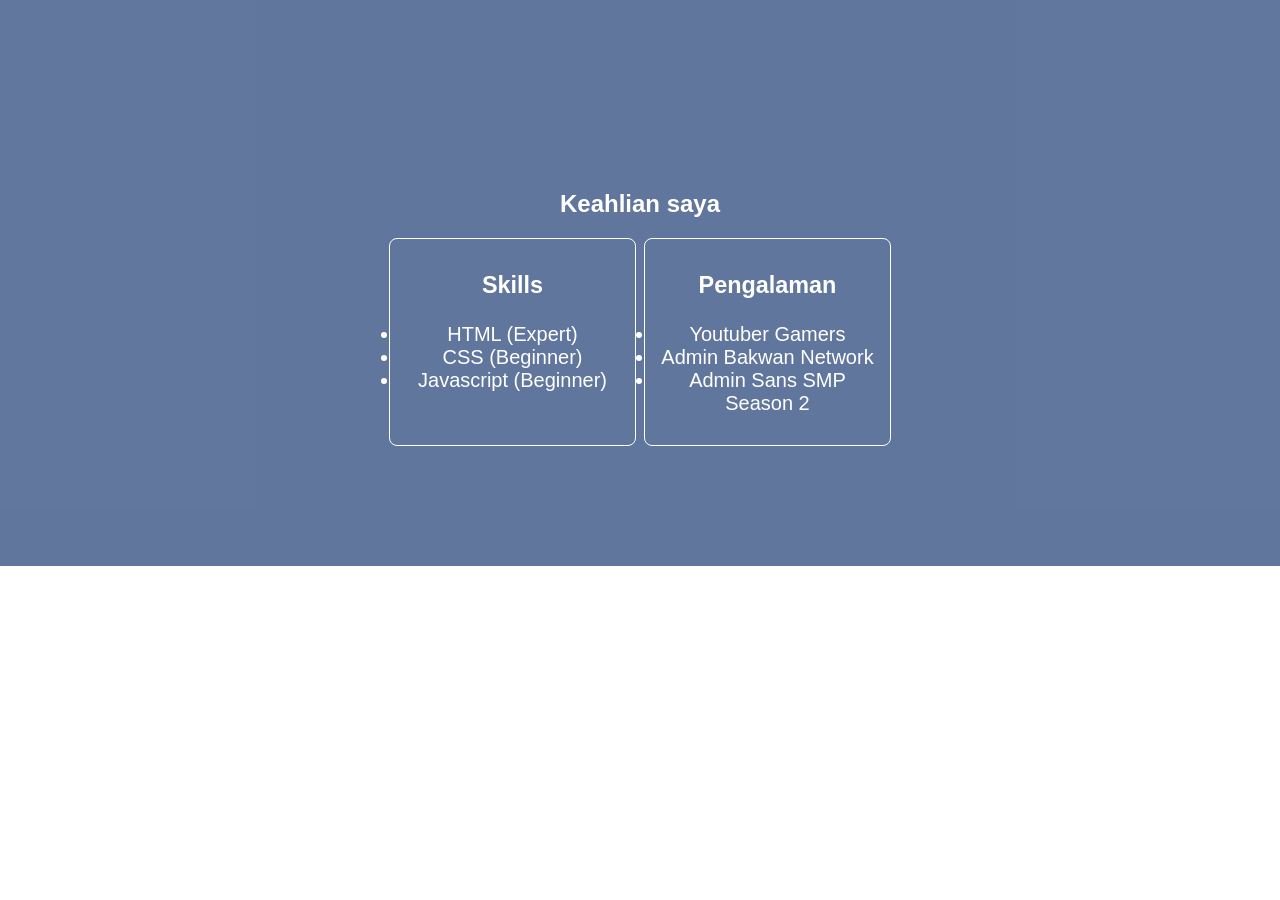
==== Ability.html @ 68673999 "add new file" ====
<!DOCTYPE html>
<html lang="en">
<head>
    <meta charset="UTF-8">
    <meta name="viewport" content="width=device-width, initial-scale=1.0">
    <title>Nelson</title>
    <link rel="stylesheet" href="style.css">
</head>
<body>
    <!-- Ability -->
    <section id="ability" class="normal-section">
        <div class="container">
            <h2>Keahlian saya</h2>
            <div class="wraper">
                <div class="ability">
                    <h3>Skills</h3>
                    <ul type="">
                        <li>HTML (Expert)</li>
                        <li>CSS (Beginner)</li>
                        <li>Javascript (Beginner)</li>
                    </ul>
                </div>
                <div class="ability">
                    <h3>Pengalaman</h3>
                    <ul type="">
                        <li>Youtuber Gamers</li>
                        <li>Admin Bakwan Network</li>
                        <li>Admin Sans SMP Season 2</li>
                </div>
            </div>
        </div>
    </section>
</body>
</html>
---- style.css ----
body,
html {
  margin: 0;
  font-family: "Segoe UI", Tahoma, Geneva, Verdana, sans-serif;
  color: #ffffff;
  height: 100%;
  scroll-behavior: smooth;
  scroll-padding-top: 71px;
}

header {
  background-color: rgba(52, 103, 95, 0.7);
  width: 100%;
  display: flex;
  align-items: center;
  padding-left: 10px;
  position: fixed;
  color: #ffffff;
  top: 0;
}

nav > a {
  margin-right: 25px;
  text-decoration: none;
  color: #fcfcfc;
  font-weight: bold;
  margin-left: 10px;
}

nav > a:hover {
  color: rgb(62, 62, 119);
}
.nav-container {
  display: flex;
  justify-content: start;
  align-items: center;
  width: 100%;
  margin-left: 20px;
}

.bg-1 {
  background-image: url("https://i.pinimg.com/736x/75/e1/65/75e165b3553d0ce44fcc14e72cd736c8.jpg");
}
.bg-2 {
  background-image: url("https://i.pinimg.com/736x/b1/64/1e/b1641e53629a2393c3f81f68ed09faba.jpg");
}

.parallax {
  height: 100%;
  display: flex;
  justify-content: center;
  text-align: center;
  align-items: center;
  background-repeat: no-repeat;
  background-position: center;
  background-size: cover;
  background-attachment: fixed;
}

.content {
  margin: 75px auto;
  background-color: rgba(52, 103, 95, 0.7);
  padding: 40px;
  border-radius: 8px;
  width: 65%;
  height: auto;
  color: rgb #78782f55;
}

.content > img {
  width: 200px;
  height: auto;
  border-radius: 100%;
  object-fit: cover;
}
.container {
  margin-top: 20px;
  padding: 100px;
  max-width: 800px;
  margin: 0 auto;
  text-align: center;
}

.ability {
  border: 1px solid #ffffff;
  border-radius: 8px;
  padding: 10px;
  width: 225px;
  text-align: center;
  font-size: 20px;
}

.wraper {
  display: flex;
  justify-content: center;
  gap: 8px;
  /*  */
  margin-bottom: 20px;
  flex-wrap: wrap;
  border-radius: 8px;
}

.normal-section {
  min-height: 450px;
  padding-top: 70px;
  background-color: rgba(31, 61, 116, 0.7);
}

.container {
  padding: 100px;
  max-width: 800px;
  margin: 0 auto;
  text-align: center;
}

ul {
  padding: 0;
}

.gallery {
  display: grid;
  grid-template-columns: repeat(3, 1fr);
}
figure {
  background-color: rgba(0, 0, 0, 0.7);
  color: #ffffff;
  padding: 10px 10px auto 10px;
  border-radius: 8px;
  flex-wrap: wrap;
}

figure > img {
  width: 200px;
  height: 150px;
  border-radius: 8px;
  transition: 0.5s;
}

figure > img:hover {
  transform: scale(1.2);
}

.contact-form {
  display: flex;
  flex-direction: column;
  gap: 5px;
}

.contact-form > input[type="text"],
input[type="email"] {
  height: 30px;
  border-radius: 5px;
}
button[type="submit"] {
  background-color: rgb(62, 119, 64);
  color: #fff;
  padding: 5px 0px 5px 0px;
  border: none;
  font-size: 20px;
}

button[type="submit"]:hover {
  background-color: rgb(47, 150, 229);
}

footer {
  background-color: rgba(0, 0, 0, 0.7);
  color: white;
  padding: 1rem;
  text-align: center;
}

.nav-container > button {
  margin-right: 25px;
  display: none;
}

@media (max-width: 480px) {
  .gallery {
    grid-template-columns: repeat(1, 1fr);
  }
  figure > img {
    width: 100%;
    border-radius: 8px;
    transition: 0.5s;
  }
  .content {
    /* height: 75%; */
  }
  figure {
    padding: 10px;
    font-size: 10px;
  }
  figure > img {
    height: 120px;
    width: auto;
  }

  .nav-container {
    justify-content: end;
  }

  .nav-container > button {
    margin-right: 25px;
    display: block;
  }

  nav {
    display: none;
    flex-direction: column;
    position: absolute;
    background-color: rgba(31, 61, 116, 0.7);
    width: auto;
    padding: 10px 0px;
    right: 25px;
    top: 47.5px;
  }
  nav > a {
    padding: 10px;
    color: #ffffff;
  }

  nav.tampil {
    display: flex;
  }
}
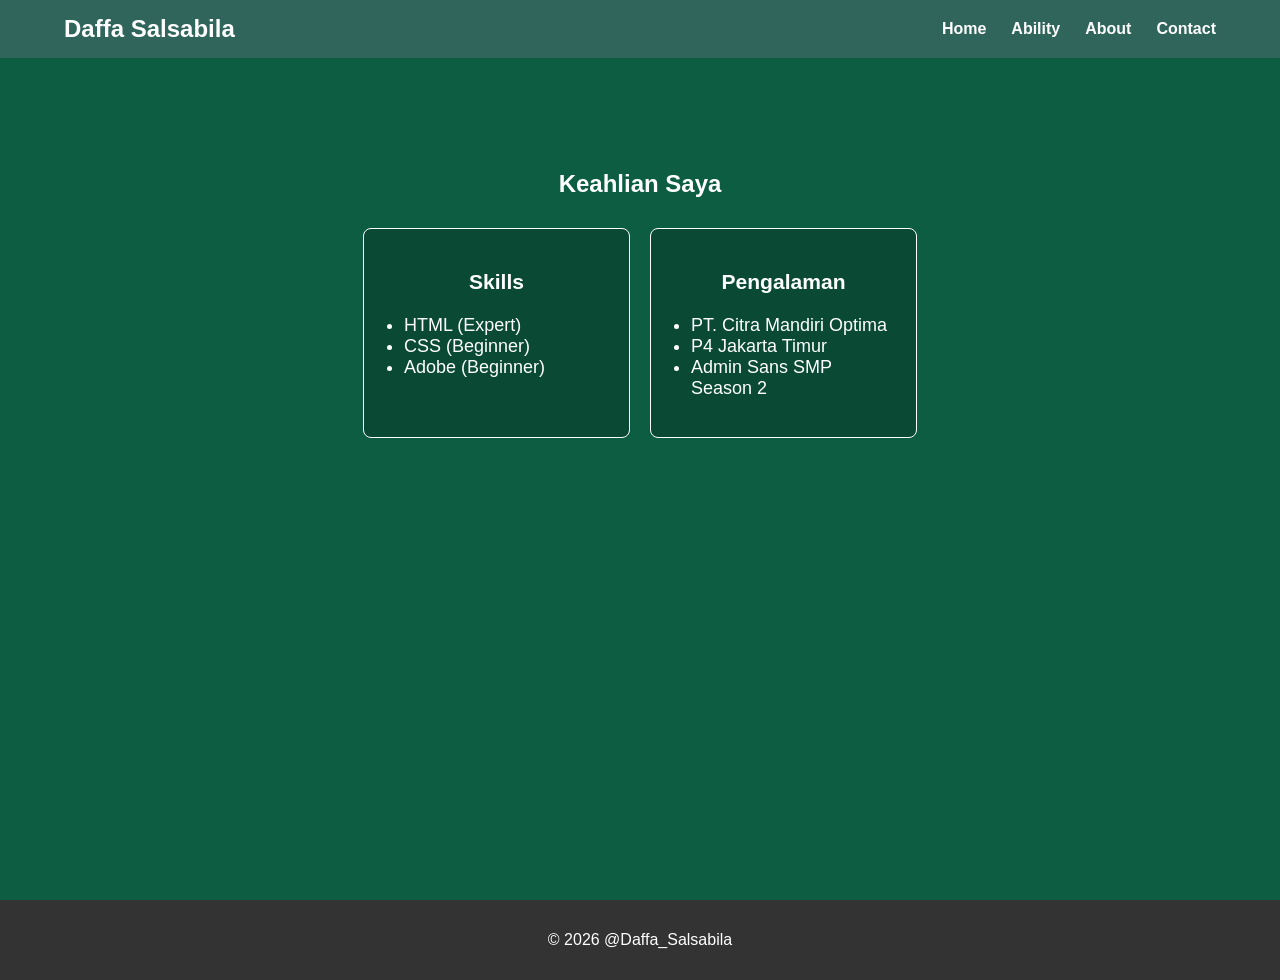
==== commit ee121c73: "add a new file" ====
--- a/Ability.html
+++ b/Ability.html
@@ -3,32 +3,57 @@
 <head>
     <meta charset="UTF-8">
     <meta name="viewport" content="width=device-width, initial-scale=1.0">
-    <title>Nelson</title>
+    <title>Dapa - Ability</title>
     <link rel="stylesheet" href="style.css">
 </head>
+
 <body>
+    <!-- Navbar -->
+    <header>
+        <div class="nav-container">
+            <h2 class="logo">Daffa Salsabila</h2>
+            <button onclick="toggleMenu()">☰</button>
+            <nav id="menu">
+                <a href="Home.html">Home</a>
+                <a href="Ability.html">Ability</a>
+                <a href="About.html">About</a>
+                <a href="Contact.html">Contact</a>
+            </nav>
+        </div>
+    </header>
+
+
     <!-- Ability -->
-    <section id="ability" class="normal-section">
+    <section class="normal-section">
         <div class="container">
-            <h2>Keahlian saya</h2>
-            <div class="wraper">
+            <h2>Keahlian Saya</h2>
+            <div class="wrapper">
+                <!-- Skills -->
                 <div class="ability">
                     <h3>Skills</h3>
-                    <ul type="">
+                    <ul>
                         <li>HTML (Expert)</li>
                         <li>CSS (Beginner)</li>
-                        <li>Javascript (Beginner)</li>
+                        <li>Adobe (Beginner)</li>
                     </ul>
                 </div>
+                <!-- Pengalaman -->
                 <div class="ability">
                     <h3>Pengalaman</h3>
-                    <ul type="">
-                        <li>Youtuber Gamers</li>
-                        <li>Admin Bakwan Network</li>
+                    <ul>
+                        <li>PT. Citra Mandiri Optima</li>
+                        <li>P4 Jakarta Timur</li>
                         <li>Admin Sans SMP Season 2</li>
+                    </ul>
                 </div>
             </div>
         </div>
     </section>
+
+    <footer>
+        <p>&copy; 2026 @Daffa_Salsabila</p>
+    </footer>
+
 </body>
+
 </html>
--- a/style.css
+++ b/style.css
@@ -1,226 +1,314 @@
-body,
-html {
-  margin: 0;
-  font-family: "Segoe UI", Tahoma, Geneva, Verdana, sans-serif;
-  color: #ffffff;
-  height: 100%;
-  scroll-behavior: smooth;
-  scroll-padding-top: 71px;
-}
-
+/* =========================
+   DASAR
+========================= */
+html,
+body {
+    margin: 0;
+    padding: 0;
+    font-family: "Segoe UI", Tahoma, Geneva, Verdana, sans-serif;
+    color: white;
+    min-height: 100%;
+    scroll-behavior: smooth;
+}
+
+/* =========================
+   NAVBAR
+========================= */
 header {
-  background-color: rgba(52, 103, 95, 0.7);
-  width: 100%;
-  display: flex;
-  align-items: center;
-  padding-left: 10px;
-  position: fixed;
-  color: #ffffff;
-  top: 0;
-}
-
-nav > a {
-  margin-right: 25px;
-  text-decoration: none;
-  color: #fcfcfc;
-  font-weight: bold;
-  margin-left: 10px;
-}
-
-nav > a:hover {
-  color: rgb(62, 62, 119);
-}
+    background-color: rgba(52, 103, 95, 0.9);
+    width: 100%;
+    position: fixed;
+    top: 0;
+    left: 0;
+    /* z-index: 1000; */
+}
+
 .nav-container {
-  display: flex;
-  justify-content: start;
-  align-items: center;
-  width: 100%;
-  margin-left: 20px;
-}
-
+    display: flex;
+    align-items: center;
+    justify-content: space-between;
+    width: 90%;
+    margin: auto;
+}
+
+.logo {
+    margin: 15px 0;
+}
+
+nav {
+    display: flex;
+    align-items: center;
+}
+
+nav a {
+    margin-left: 25px;
+    text-decoration: none;
+    color: white;
+    font-weight: bold;
+    transition: 0.3s;
+}
+
+nav a:hover {
+    color: rgb(19, 71, 52);
+}
+
+/* Tombol menu */
+.nav-container button {
+    display: none;
+    background: none;
+    border: none;
+    color: white;
+    font-size: 25px;
+    cursor: pointer;
+}
+
+/* =========================
+   BACKGROUND
+========================= */
 .bg-1 {
-  background-image: url("https://i.pinimg.com/736x/75/e1/65/75e165b3553d0ce44fcc14e72cd736c8.jpg");
+    background-image: url("https://i.pinimg.com/736x/75/e1/65/75e165b3553d0ce44fcc14e72cd736c8.jpg");
 }
 .bg-2 {
-  background-image: url("https://i.pinimg.com/736x/b1/64/1e/b1641e53629a2393c3f81f68ed09faba.jpg");
-}
-
+    background-image: url("https://i.pinimg.com/736x/b1/64/1e/b1641e53629a2393c3f81f68ed09faba.jpg");
+}
+
+/* =========================
+   PARALLAX
+========================= */
 .parallax {
-  height: 100%;
-  display: flex;
-  justify-content: center;
-  text-align: center;
-  align-items: center;
-  background-repeat: no-repeat;
-  background-position: center;
-  background-size: cover;
-  background-attachment: fixed;
-}
-
+    min-height: 100vh;
+    display: flex;
+    justify-content: center;
+    align-items: center;
+    text-align: center;
+    background-repeat: no-repeat;
+    background-position: center;
+    background-size: cover;
+    background-attachment: fixed;
+    padding-top: 70px;
+    box-sizing: border-box;
+}
+
+/* =========================
+   CONTENT
+========================= */
 .content {
-  margin: 75px auto;
-  background-color: rgba(52, 103, 95, 0.7);
-  padding: 40px;
-  border-radius: 8px;
-  width: 65%;
-  height: auto;
-  color: rgb #78782f55;
+    background-color: rgba(52, 103, 95, 0.8);
+    padding: 40px;
+    border-radius: 10px;
+    width: 65%;
+    max-width: 800px;
+    margin: 40px auto;
+    box-sizing: border-box;
 }
 
 .content > img {
-  width: 200px;
-  height: auto;
-  border-radius: 100%;
-  object-fit: cover;
-}
-.container {
-  margin-top: 20px;
-  padding: 100px;
-  max-width: 800px;
-  margin: 0 auto;
-  text-align: center;
-}
-
-.ability {
-  border: 1px solid #ffffff;
-  border-radius: 8px;
-  padding: 10px;
-  width: 225px;
-  text-align: center;
-  font-size: 20px;
-}
-
-.wraper {
-  display: flex;
-  justify-content: center;
-  gap: 8px;
-  /*  */
-  margin-bottom: 20px;
-  flex-wrap: wrap;
-  border-radius: 8px;
-}
-
-.normal-section {
-  min-height: 450px;
-  padding-top: 70px;
-  background-color: rgba(31, 61, 116, 0.7);
-}
-
-.container {
-  padding: 100px;
-  max-width: 800px;
-  margin: 0 auto;
-  text-align: center;
-}
-
-ul {
-  padding: 0;
-}
-
+    width: 150px;
+    height: 150px;
+    border-radius: 50%;
+    object-fit: cover;
+}
+.content h1 {
+    margin-bottom: 5px;
+}
+.content hr {
+    margin: 25px 0;
+}
+/* =========================
+   GALLERY
+========================= */
 .gallery {
-  display: grid;
-  grid-template-columns: repeat(3, 1fr);
-}
+    display: grid;
+    grid-template-columns: repeat(2, 1fr);
+    gap: 20px;
+    margin-top: 30px;
+}
+
 figure {
-  background-color: rgba(0, 0, 0, 0.7);
-  color: #ffffff;
-  padding: 10px 10px auto 10px;
-  border-radius: 8px;
-  flex-wrap: wrap;
-}
-
-figure > img {
-  width: 200px;
-  height: 150px;
-  border-radius: 8px;
-  transition: 0.5s;
-}
-
-figure > img:hover {
-  transform: scale(1.2);
-}
-
-.contact-form {
-  display: flex;
-  flex-direction: column;
-  gap: 5px;
-}
-
-.contact-form > input[type="text"],
-input[type="email"] {
-  height: 30px;
-  border-radius: 5px;
-}
-button[type="submit"] {
-  background-color: rgb(62, 119, 64);
-  color: #fff;
-  padding: 5px 0px 5px 0px;
-  border: none;
-  font-size: 20px;
-}
-
-button[type="submit"]:hover {
-  background-color: rgb(47, 150, 229);
-}
-
-footer {
-  background-color: rgba(0, 0, 0, 0.7);
-  color: white;
-  padding: 1rem;
-  text-align: center;
-}
-
-.nav-container > button {
-  margin-right: 25px;
-  display: none;
-}
-
-@media (max-width: 480px) {
-  .gallery {
-    grid-template-columns: repeat(1, 1fr);
-  }
-  figure > img {
+    background-color: rgba(0, 0, 0, 0.5);
+    color: white;
+    padding: 15px;
+    border-radius: 8px;
+    margin: 0;
+}
+
+figure img {
     width: 100%;
+    height: 180px;
+    object-fit: cover;
     border-radius: 8px;
     transition: 0.5s;
-  }
-  .content {
-    /* height: 75%; */
-  }
-  figure {
+}
+figure img:hover {
+    transform: scale(1.05);
+}
+figcaption {
+    margin-top: 10px;
+    font-weight: bold;
+}
+/* =========================
+   SECTION BIASA
+========================= */
+
+.normal-section {
+    min-height: 100vh;
+    padding-top: 100px;
+    background-color: #0c5d41;
+    box-sizing: border-box;
+}
+
+
+.container {
+    width: 90%;
+    max-width: 800px;
+    margin: auto;
+    text-align: center;
+    padding: 50px 0;
+}
+
+
+/* =========================
+   ABILITY
+========================= */
+
+.wrapper {
+    display: flex;
+    justify-content: center;
+    gap: 20px;
+    flex-wrap: wrap;
+    margin-top: 30px;
+}
+.ability {
+    border: 1px solid white;
+    border-radius: 8px;
+    padding: 20px;
+    width: 225px;
+    text-align: left;
+    font-size: 18px;
+    background-color: rgba(0, 0, 0, 0.2);
+}
+.ability h3 {
+    text-align: center;
+}
+.ability ul {
+    padding-left: 20px;
+}
+
+/* =========================
+   VIDEO
+========================= */
+.video {
+    margin-top: 30px;
+}
+.video iframe {
+    width: 100%;
+    max-width: 560px;
+    aspect-ratio: 16 / 9;
+    border-radius: 8px;
+}
+
+/* =========================
+   CONTACT
+========================= */
+.container-form {
+    width: 90%;
+    max-width: 600px;
+    margin: auto;
+    padding: 50px 0;
+    text-align: center;
+}
+.contact-form {
+    display: flex;
+    flex-direction: column;
+    gap: 10px;
+    text-align: left;
+}
+.contact-form label {
+    font-weight: bold;
+    margin-top: 10px;
+}
+.contact-form input,
+.contact-form textarea {
     padding: 10px;
-    font-size: 10px;
-  }
-  figure > img {
-    height: 120px;
-    width: auto;
-  }
-
-  .nav-container {
-    justify-content: end;
-  }
-
-  .nav-container > button {
-    margin-right: 25px;
-    display: block;
-  }
-
-  nav {
-    display: none;
-    flex-direction: column;
-    position: absolute;
-    background-color: rgba(31, 61, 116, 0.7);
-    width: auto;
-    padding: 10px 0px;
-    right: 25px;
-    top: 47.5px;
-  }
-  nav > a {
+    border: none;
+    border-radius: 5px;
+    font-family: inherit;
+    box-sizing: border-box;
+}
+.contact-form input {
+    height: 40px;
+}
+.contact-form textarea {
+    resize: vertical;
+}
+button[type="submit"] {
+    background-color: rgb(62, 119, 64);
+    color: white;
     padding: 10px;
-    color: #ffffff;
-  }
-
-  nav.tampil {
-    display: flex;
-  }
-}
+    border: none;
+    border-radius: 5px;
+    font-size: 18px;
+    cursor: pointer;
+    margin-top: 10px;
+}
+
+button[type="submit"]:hover {
+    background-color: rgb(47, 150, 229);
+}
+
+/* =========================
+   FOOTER
+========================= */
+footer {
+    background-color: rgba(0, 0, 0, 0.8);
+    color: white;
+    padding: 15px;
+    text-align: center;
+}
+
+/* =========================
+   HP / MOBILE
+========================= */
+
+@media (max-width: 480px) {
+    .nav-container {
+        width: 90%;
+    }
+    .nav-container button {
+        display: block;
+    }
+    nav {
+        display: none;
+        flex-direction: column;
+        position: absolute;
+        top: 60px;
+        right: 5%;
+        background-color: rgba(31, 61, 116, 0.95);
+        padding: 10px;
+        border-radius: 5px;
+    }
+    nav.tampil {
+        display: flex;
+    }
+    nav a {
+        margin: 0;
+        padding: 10px 20px;
+    }
+    .content {
+        width: 90%;
+        padding: 25px;
+    }
+    .gallery {
+        grid-template-columns: 1fr;
+    }
+    figure img {
+        height: 150px;
+    }
+    .ability {
+        width: 100%;
+        box-sizing: border-box;
+    }
+    .parallax {
+        background-attachment: scroll;
+    }
+}
